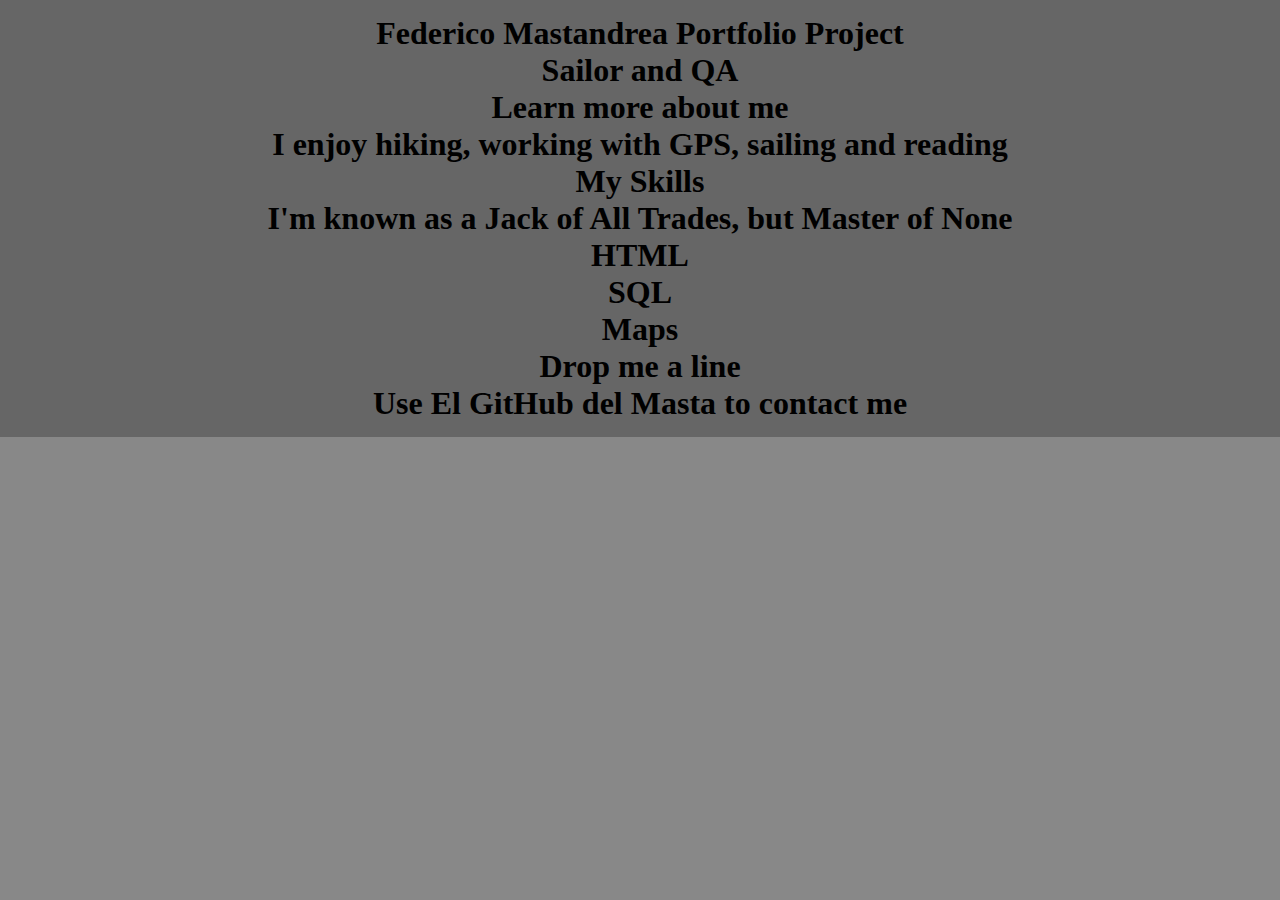
==== mastacanvas.html @ 0326739a "Update 2.1" ====
<!DOCTYPE html>
<html lang="en">
<head>
  <meta charset="UTF-8">
  <meta name="viewport" content="width=device-width; initial-scale=1.0; maximum-scale=1.0;">
  <link rel="stylesheet" href="main.css">
  <title>HTML Portfolio</title>
</head>
<body>
  <div class="header">
    <h1> Federico Mastandrea Portfolio Project </h1>
    <h2> Sailor and QA </h2>
  <div class="tagline">
    <h3> Learn more about me </h3>
    <p> I enjoy hiking, working with GPS, sailing and reading </p>
  </div>
  <div class="skills">
    <h3> My Skills </h3>
    <p> I'm known as a Jack of All Trades, but Master of None </p>
    <ul>
      <li> HTML </li>
      <li> SQL </li>
      <li> Maps </li>
    </ul>
  </div>
  <div class="contact">
    <h3> Drop me a line </h3>
    <p> Use <a href="https://github.com/FedeMasta35"> El GitHub del Masta </a> to contact me </p>
  </div>

</body>
</html>
---- main.css ----
html, body, h1, h2, h3, h4, ul, ol, li, p, a {
  padding: 0;
  border: 0;
  margin: 0;
  font: inherit;
  font-size: 100%;
}
.header {
  text-align: center;
  font-size: 32px;
  font-weight: bold;
  background: #666666;
  padding: 15px;
  margin-bottom: 10px;
}
.tabs h2 {
  text-align: center;
  padding-bottom: 5px;
  border-bottom: 5px;
  font-style: italic;
}
.tabs li {
  display: inline;
}
body {
  background: #888888;
}
.footer {
  background: #990000;
}
a {
  color: #000000;
  text-decoration: none;
}
a:hover {
  color: #aa0000;
  text-decoration: underline;
}
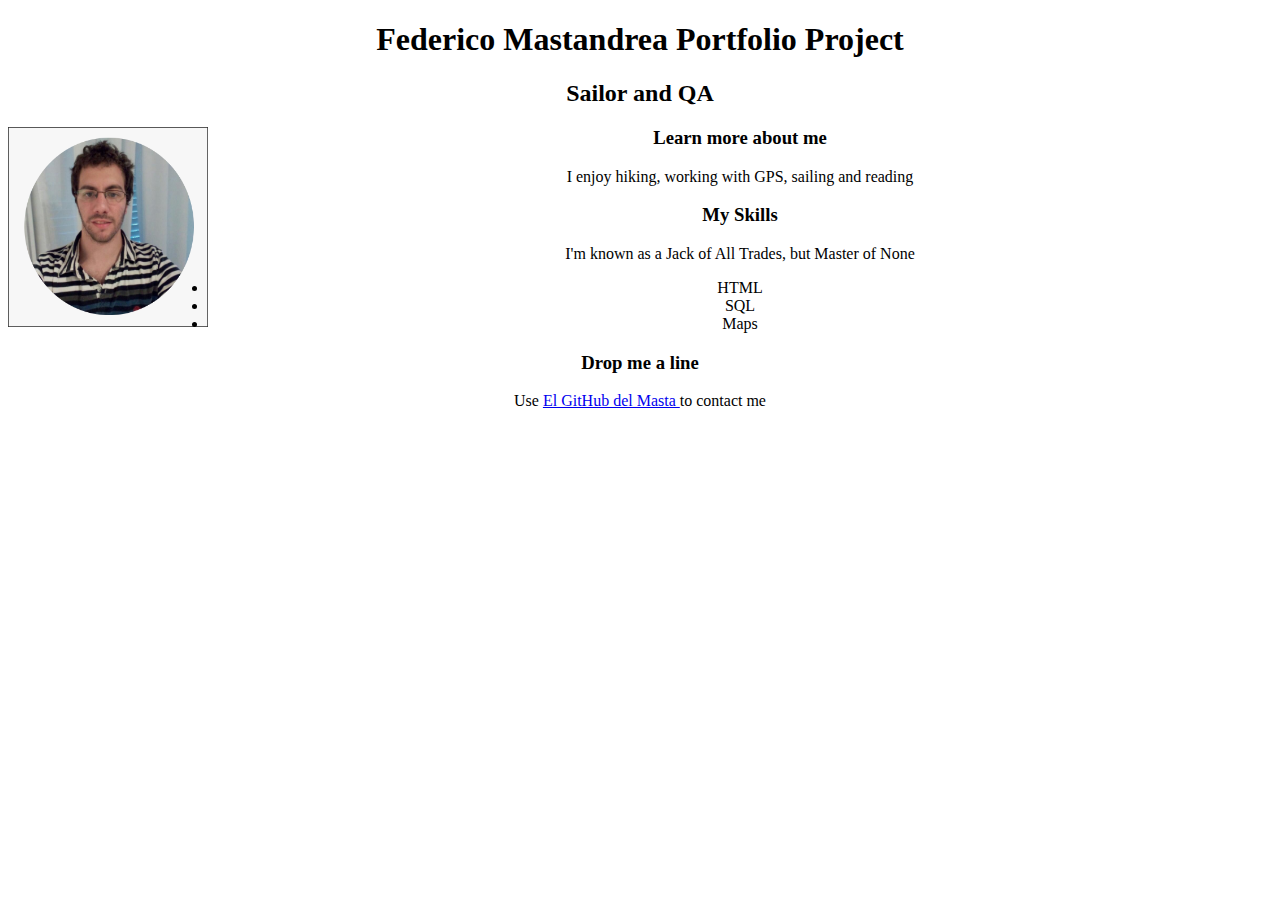
==== commit 35aea7d2: "fixed div header missing" ====
--- a/mastacanvas.html
+++ b/mastacanvas.html
@@ -3,13 +3,15 @@
 <head>
   <meta charset="UTF-8">
   <meta name="viewport" content="width=device-width; initial-scale=1.0; maximum-scale=1.0;">
-  <link rel="stylesheet" href="main.css">
+  <link rel="stylesheet" href="mastacanvas.css">
   <title>HTML Portfolio</title>
 </head>
 <body>
   <div class="header">
     <h1> Federico Mastandrea Portfolio Project </h1>
     <h2> Sailor and QA </h2>
+    <img src="image/self.png" alt="Foto personal">
+  </div>
   <div class="tagline">
     <h3> Learn more about me </h3>
     <p> I enjoy hiking, working with GPS, sailing and reading </p>
--- a/mastacanvas.css
+++ b/mastacanvas.css
@@ -0,0 +1,9 @@
+h1, h2, h3, ul, li, p, a {
+  text-align:center;
+}
+.header img {
+  float: left;
+  background-color: #555555;
+  width: 200px;
+  height: 200px;
+}
